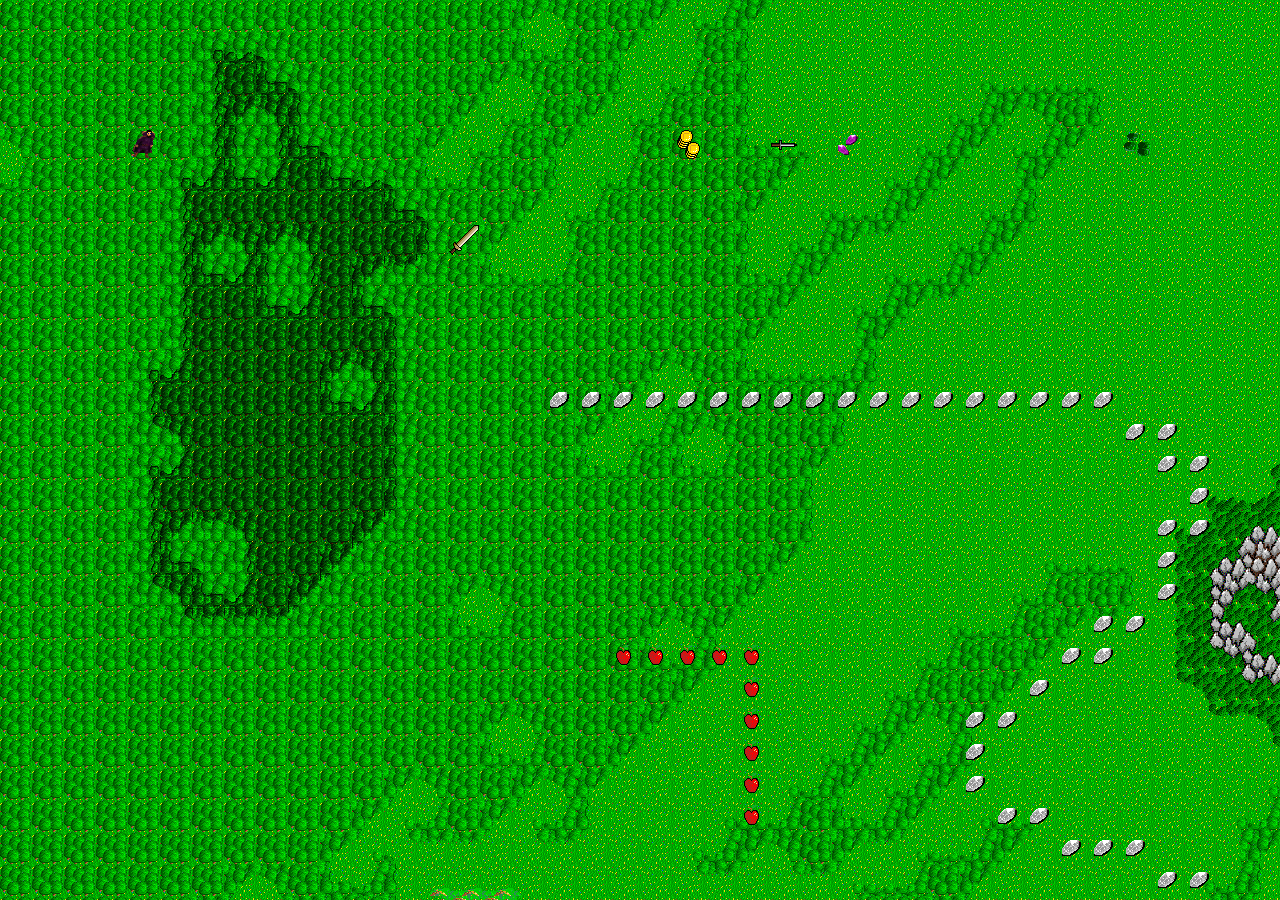
==== index.html @ da1dfb9b "drag and drop just barely working" ====
<!-- <!DOCTYPE html> -->
<html>
    <head>
        <style>
            
            .personBox > * {
                border-width: 1px;
                border-color: green;
                border-style: solid;
            }
            .dragHover {
                border-width: 5px;
                border-color: red;
                border-style: solid;
            }
            .personBox {
                /* background-color: darkmagenta; */
                background-image: url(Pictures/PersonItems.png);
                background-size: cover;
                width: 35%;
                height: 100%;
                box-sizing:border-box;
                display: grid;
                grid-template-columns: 1fr 1fr 1fr;
                grid-template-rows: auto;
                grid-template-areas: 
                    "nothinga head nothingb"
                    "lefthand chest righthand"
                    "nothingc pants nothingd"
                    "leftfoot nothinge rightfoot";
            }
            .box {
                box-sizing:border-box;
                gap:10px;
                padding: 20px;
                border-radius:15px;
                background-color: rgba(30, 30, 30, 0.7);
                
                box-shadow:20px 20px 20px rgba(0,0,0,0.5);
                position:absolute;
                top:20%;
                left:20%;
                width: 60%;
                aspect-ratio: 2.5 / 1;
                display:flex;
                flex-flow: row;
            }
            .inventoryBox {
                box-sizing:border-box;
                display: grid;
                grid-template-rows: repeat(auto-fill, 64px);
                grid-template-columns: repeat(auto-fill, 64px);
                overflow-y: auto;
                /* grid: 64px / auto auto auto; */
                /* grid-auto-columns: 64px;
                grid-auto-rows: 64px;
                grid-auto-flow: column; */
                gap:10px;
                padding: 20px;
                border-radius:15px;
                background-color: rgba(30, 30, 30, 1.0);
                box-shadow:20px 20px 20px rgba(0,0,0,0.5);
                
                width:65%;
                height:100%;
                
            }
        </style>
        <script type="module">
            import {run} from "./app.js";
            document.body.onload = () => {
                run();
            }
        </script>
    </head>
    <body style="margin: 0px; width:100%; height:100%">
        <div id=box class="box" style="visibility:hidden">
            <div id="inventoryBox" class="inventoryBox"> </div>
            <div id="personBox" class="personBox">
                <div id="personHead" style="grid-area: head;"></div>
                <div id="persionLefthand" style="grid-area: lefthand;"></div>
                <div id="persionRighthand" style="grid-area: righthand;"></div>
                <div id="persionChest" style="grid-area: chest;"></div>
                <div id="persionPants" style="grid-area: pants;"></div>
                <div id="persionLeftfoot" style="grid-area: leftfoot;"></div>
                <div id="persionRightfoot" style="grid-area: rightfoot;"></div>
            </div>
        </div>
        <canvas id="canvas" width="100%" height="100%"></canvas>
    </body>
</html>
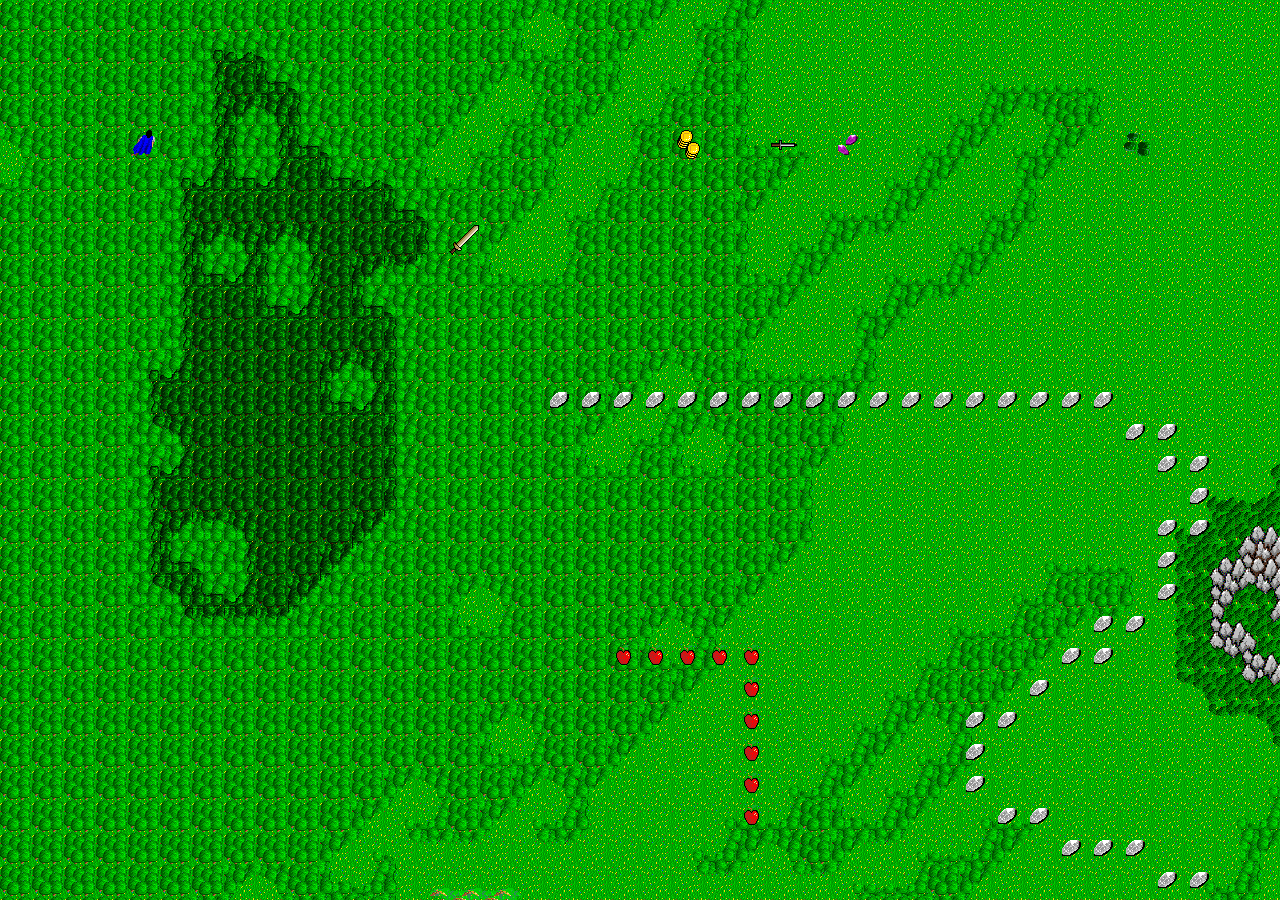
==== commit 2f45dc9d: "animation and multiple character choices." ====
--- a/index.html
+++ b/index.html
@@ -1,4 +1,4 @@
-<!-- <!DOCTYPE html> -->
+<!DOCTYPE html>
 <html>
     <head>
         <style>
@@ -25,8 +25,8 @@
                 grid-template-rows: auto;
                 grid-template-areas: 
                     "nothinga head nothingb"
-                    "lefthand chest righthand"
-                    "nothingc pants nothingd"
+                    "lefthand torso righthand"
+                    "nothingc legss nothingd"
                     "leftfoot nothinge rightfoot";
             }
             .box {
@@ -73,17 +73,17 @@
             }
         </script>
     </head>
-    <body style="margin: 0px; width:100%; height:100%">
+    <body style="position:fixed; padding:0; margin:0; top:0; left:0; width: 100%; height: 100%;">
         <div id=box class="box" style="visibility:hidden">
             <div id="inventoryBox" class="inventoryBox"> </div>
             <div id="personBox" class="personBox">
                 <div id="personHead" style="grid-area: head;"></div>
-                <div id="persionLefthand" style="grid-area: lefthand;"></div>
-                <div id="persionRighthand" style="grid-area: righthand;"></div>
-                <div id="persionChest" style="grid-area: chest;"></div>
-                <div id="persionPants" style="grid-area: pants;"></div>
-                <div id="persionLeftfoot" style="grid-area: leftfoot;"></div>
-                <div id="persionRightfoot" style="grid-area: rightfoot;"></div>
+                <div id="personLeftHand" style="grid-area: lefthand;"></div>
+                <div id="personRightHand" style="grid-area: righthand;"></div>
+                <div id="personTorso" style="grid-area: torso;"></div>
+                <div id="personLegs" style="grid-area: legs;"></div>
+                <div id="personLeftFoot" style="grid-area: leftfoot;"></div>
+                <div id="personRightFoot" style="grid-area: rightfoot;"></div>
             </div>
         </div>
         <canvas id="canvas" width="100%" height="100%"></canvas>
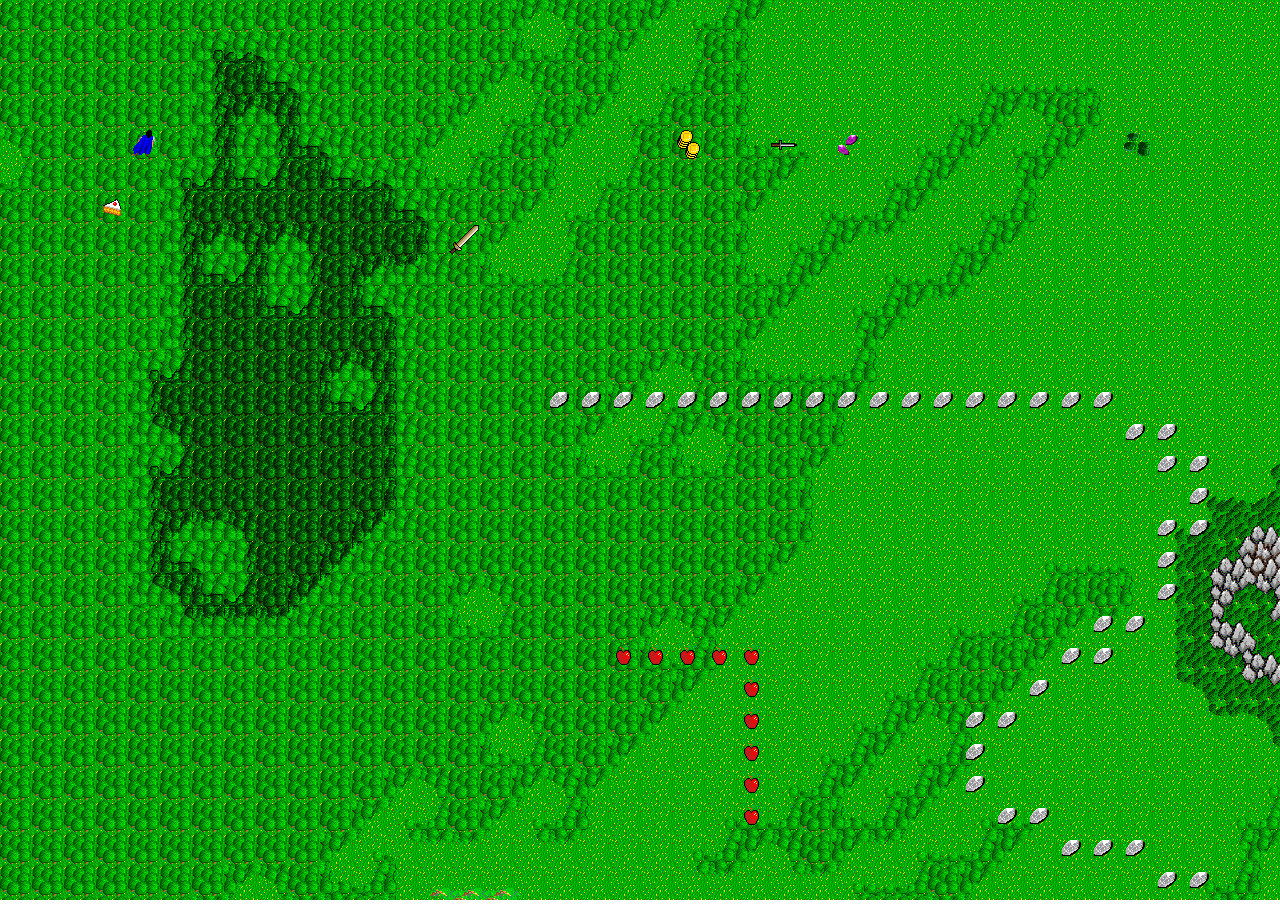
==== commit 222b2b58: "fixed the ivnetory (mostly)" ====
--- a/index.html
+++ b/index.html
@@ -1,12 +1,17 @@
 <!DOCTYPE html>
-<html>
+<html lang="en">
     <head>
+        <meta charset=UTF-8>
         <style>
             
             .personBox > * {
                 border-width: 1px;
                 border-color: green;
                 border-style: solid;
+                border-radius: 10px;
+                display: flex;
+                align-items: center;
+                justify-content: center;
             }
             .dragHover {
                 border-width: 5px;
@@ -17,16 +22,17 @@
                 /* background-color: darkmagenta; */
                 background-image: url(Pictures/PersonItems.png);
                 background-size: cover;
-                width: 35%;
+                aspect-ratio: 4 / 5;
                 height: 100%;
                 box-sizing:border-box;
                 display: grid;
+                gap:5px;
                 grid-template-columns: 1fr 1fr 1fr;
-                grid-template-rows: auto;
+                grid-template-rows:  1fr 1fr 1fr 1fr;
                 grid-template-areas: 
                     "nothinga head nothingb"
                     "lefthand torso righthand"
-                    "nothingc legss nothingd"
+                    "nothingc legs nothingd"
                     "leftfoot nothinge rightfoot";
             }
             .box {
@@ -41,7 +47,10 @@
                 top:20%;
                 left:20%;
                 width: 60%;
-                aspect-ratio: 2.5 / 1;
+                height: 80%;
+                min-height: 250px;
+                max-height: 500px;
+                /* aspect-ratio: 2.5 / 1; */
                 display:flex;
                 flex-flow: row;
             }
@@ -60,8 +69,8 @@
                 border-radius:15px;
                 background-color: rgba(30, 30, 30, 1.0);
                 box-shadow:20px 20px 20px rgba(0,0,0,0.5);
-                
-                width:65%;
+                flex: 1;
+                /* width:65%; */
                 height:100%;
                 
             }
@@ -73,7 +82,7 @@
             }
         </script>
     </head>
-    <body style="position:fixed; padding:0; margin:0; top:0; left:0; width: 100%; height: 100%;">
+    <body style="position:fixed; padding:0; margin:0; top:0; left:0; width: 100%; height: 100%; box-sizing: border-box">
         <div id=box class="box" style="visibility:hidden">
             <div id="inventoryBox" class="inventoryBox"> </div>
             <div id="personBox" class="personBox">
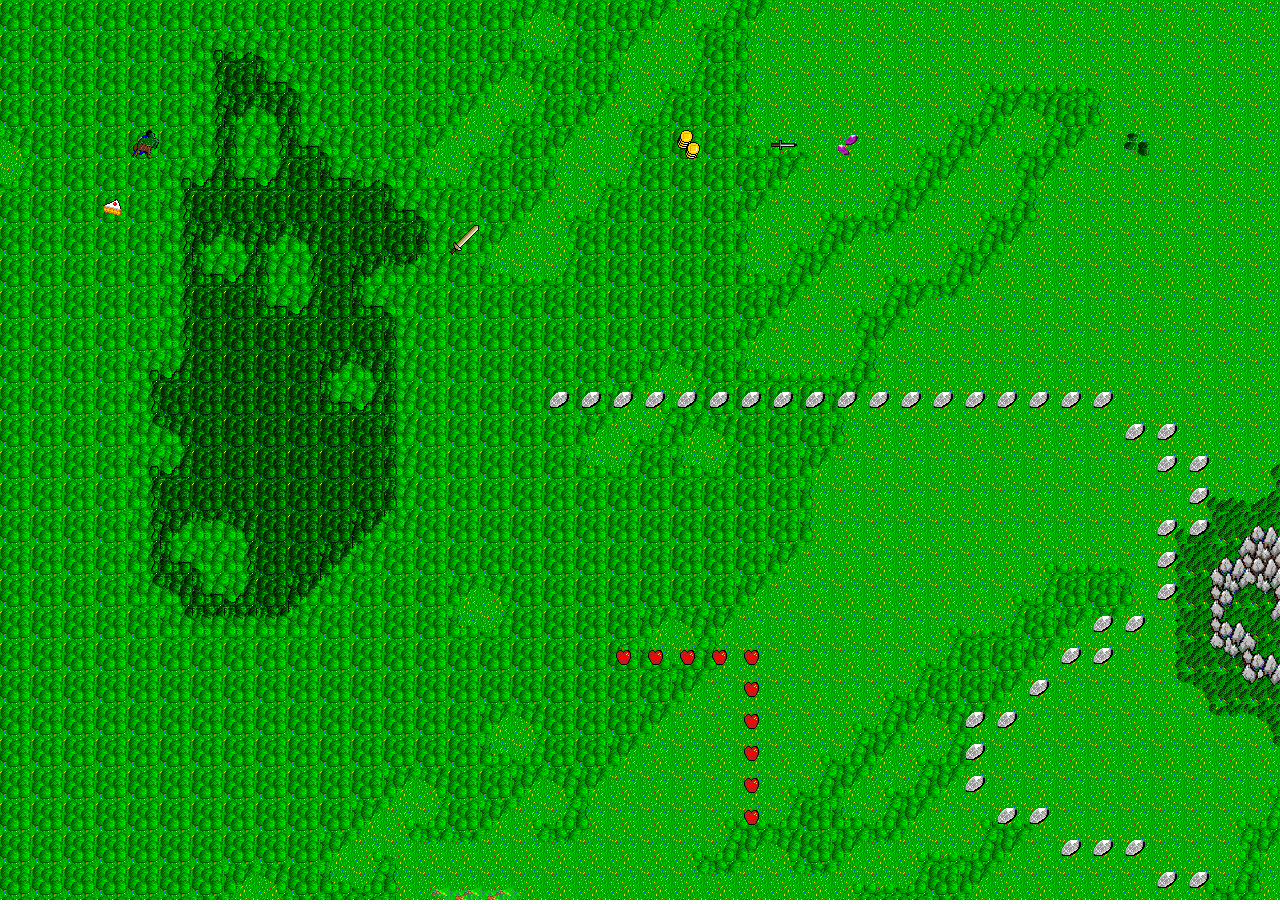
==== commit 7e4e735e: "made monsters" ====
--- a/index.html
+++ b/index.html
@@ -57,22 +57,22 @@
             .inventoryBox {
                 box-sizing:border-box;
                 display: grid;
-                grid-template-rows: repeat(auto-fill, 64px);
-                grid-template-columns: repeat(auto-fill, 64px);
+                grid-template-columns: repeat(auto-fill, 32px);
+                /* grid-template-rows: repeat(auto-fill, 32px); */
+                /* grid-template-columns: repeat(auto-fill, minmax(64px, 64px)); */
                 overflow-y: auto;
                 /* grid: 64px / auto auto auto; */
-                /* grid-auto-columns: 64px;
-                grid-auto-rows: 64px;
-                grid-auto-flow: column; */
+                /* grid-auto-columns: 64px; */
+                grid-auto-rows: 32px;
+                /* grid-auto-flow: column; */
                 gap:10px;
+                justify-content: center;
                 padding: 20px;
                 border-radius:15px;
                 background-color: rgba(30, 30, 30, 1.0);
                 box-shadow:20px 20px 20px rgba(0,0,0,0.5);
                 flex: 1;
-                /* width:65%; */
                 height:100%;
-                
             }
         </style>
         <script type="module">
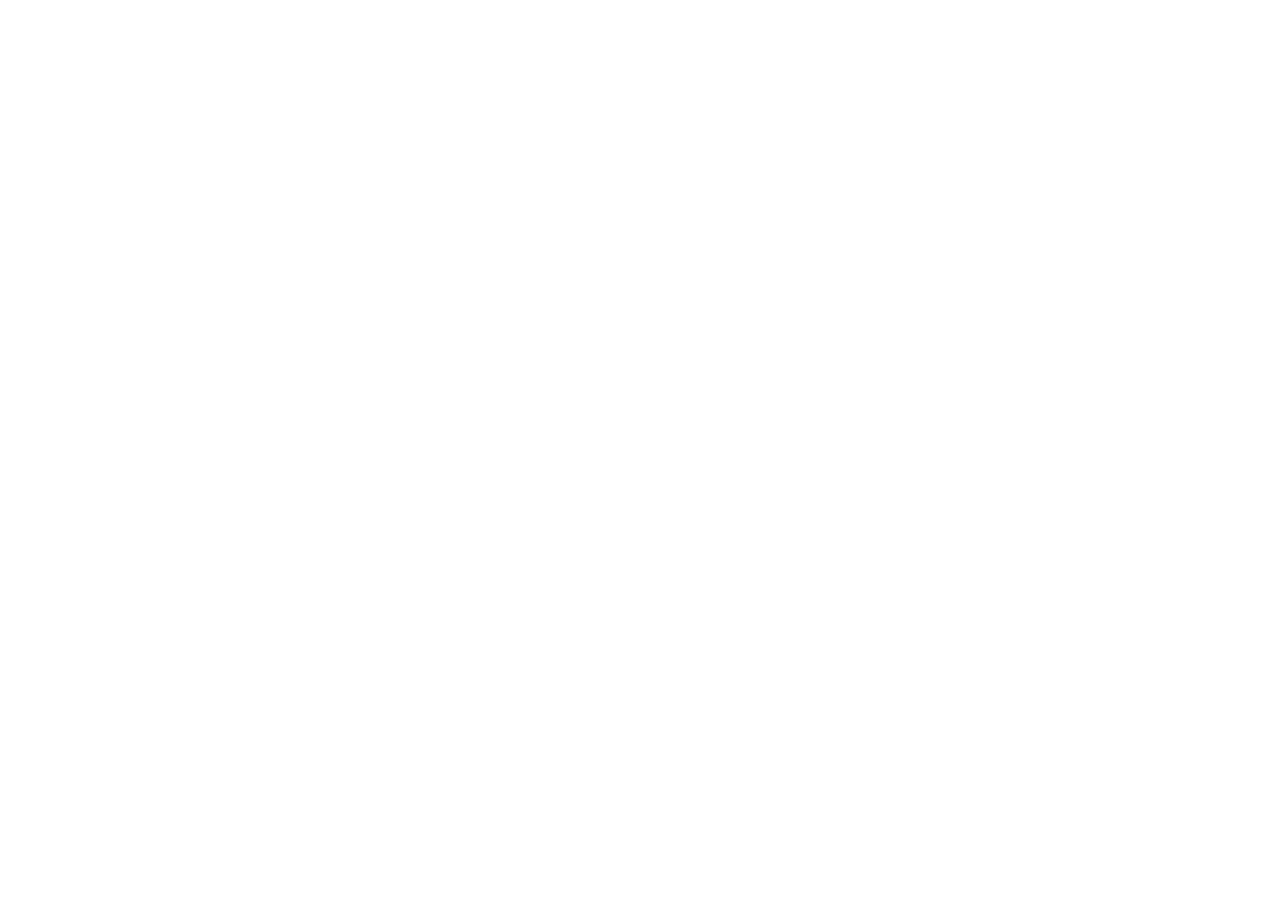
==== commit 37d9078b: "almost got inventory working with rest of game" ====
--- a/index.html
+++ b/index.html
@@ -3,77 +3,7 @@
     <head>
         <meta charset=UTF-8>
         <style>
-            
-            .personBox > * {
-                border-width: 1px;
-                border-color: green;
-                border-style: solid;
-                border-radius: 10px;
-                display: flex;
-                align-items: center;
-                justify-content: center;
-            }
-            .dragHover {
-                border-width: 5px;
-                border-color: red;
-                border-style: solid;
-            }
-            .personBox {
-                /* background-color: darkmagenta; */
-                background-image: url(Pictures/PersonItems.png);
-                background-size: cover;
-                aspect-ratio: 4 / 5;
-                height: 100%;
-                box-sizing:border-box;
-                display: grid;
-                gap:5px;
-                grid-template-columns: 1fr 1fr 1fr;
-                grid-template-rows:  1fr 1fr 1fr 1fr;
-                grid-template-areas: 
-                    "nothinga head nothingb"
-                    "lefthand torso righthand"
-                    "nothingc legs nothingd"
-                    "leftfoot nothinge rightfoot";
-            }
-            .box {
-                box-sizing:border-box;
-                gap:10px;
-                padding: 20px;
-                border-radius:15px;
-                background-color: rgba(30, 30, 30, 0.7);
-                
-                box-shadow:20px 20px 20px rgba(0,0,0,0.5);
-                position:absolute;
-                top:20%;
-                left:20%;
-                width: 60%;
-                height: 80%;
-                min-height: 250px;
-                max-height: 500px;
-                /* aspect-ratio: 2.5 / 1; */
-                display:flex;
-                flex-flow: row;
-            }
-            .inventoryBox {
-                box-sizing:border-box;
-                display: grid;
-                grid-template-columns: repeat(auto-fill, 32px);
-                /* grid-template-rows: repeat(auto-fill, 32px); */
-                /* grid-template-columns: repeat(auto-fill, minmax(64px, 64px)); */
-                overflow-y: auto;
-                /* grid: 64px / auto auto auto; */
-                /* grid-auto-columns: 64px; */
-                grid-auto-rows: 32px;
-                /* grid-auto-flow: column; */
-                gap:10px;
-                justify-content: center;
-                padding: 20px;
-                border-radius:15px;
-                background-color: rgba(30, 30, 30, 1.0);
-                box-shadow:20px 20px 20px rgba(0,0,0,0.5);
-                flex: 1;
-                height:100%;
-            }
+
         </style>
         <script type="module">
             import {run} from "./app.js";
@@ -83,19 +13,8 @@
         </script>
     </head>
     <body style="position:fixed; padding:0; margin:0; top:0; left:0; width: 100%; height: 100%; box-sizing: border-box">
-        <div id=box class="box" style="visibility:hidden">
-            <div id="inventoryBox" class="inventoryBox"> </div>
-            <div id="personBox" class="personBox">
-                <div id="personHead" style="grid-area: head;"></div>
-                <div id="personLeftHand" style="grid-area: lefthand;"></div>
-                <div id="personRightHand" style="grid-area: righthand;"></div>
-                <div id="personTorso" style="grid-area: torso;"></div>
-                <div id="personLegs" style="grid-area: legs;"></div>
-                <div id="personLeftFoot" style="grid-area: leftfoot;"></div>
-                <div id="personRightFoot" style="grid-area: rightfoot;"></div>
-            </div>
-        </div>
         <canvas id="canvas" width="100%" height="100%"></canvas>
+        <player-inventory id="inventory"></player-inventory>
     </body>
 </html>
 
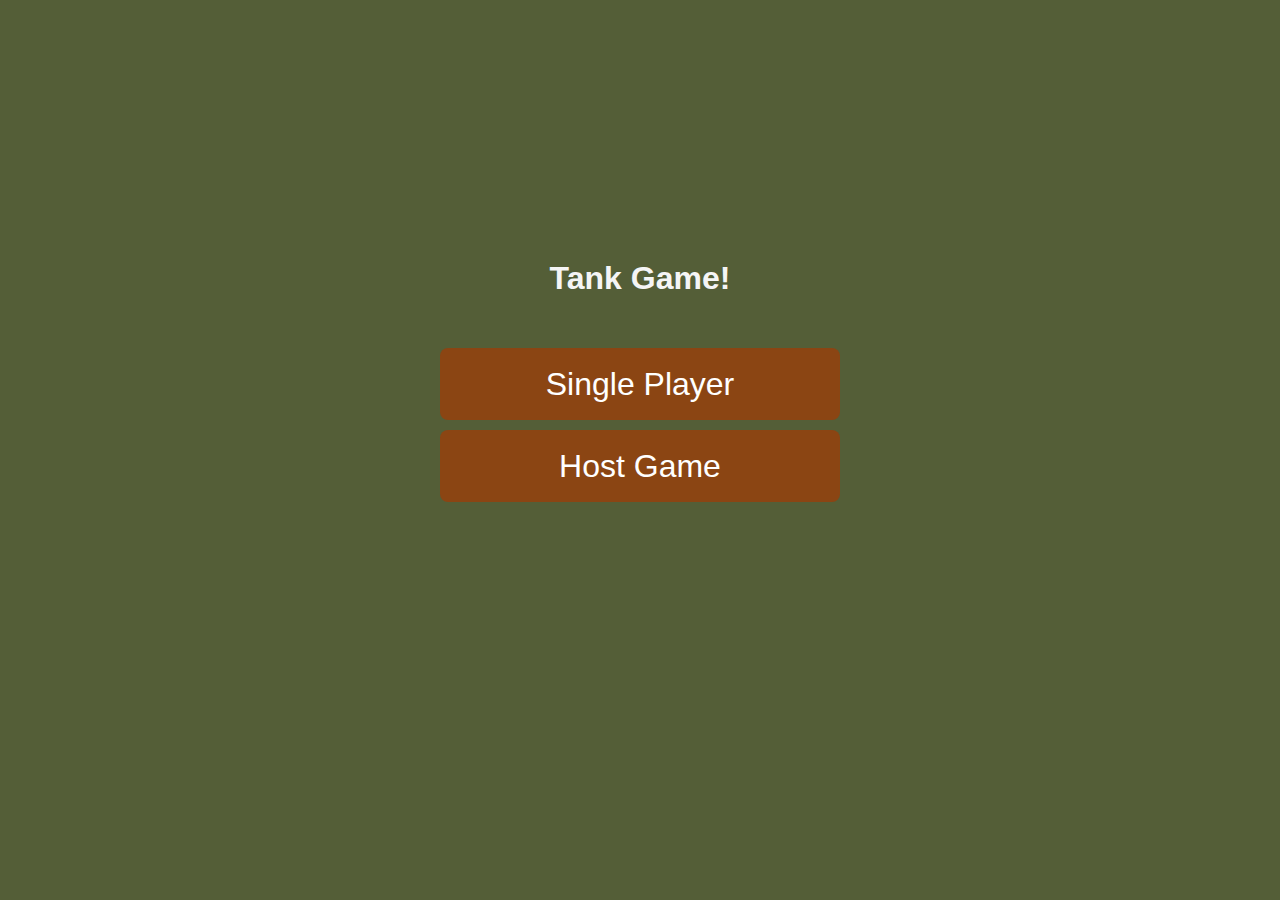
==== commit ec8a2423: "fixed most of the errors caused by moving stuff around" ====
--- a/index.html
+++ b/index.html
@@ -1,20 +1,12 @@
 <!DOCTYPE html>
 <html lang="en">
-    <head>
-        <meta charset=UTF-8>
-        <style>
-
-        </style>
-        <script type="module">
-            import {run} from "./app.js";
-            document.body.onload = () => {
-                run();
-            }
-        </script>
-    </head>
-    <body style="position:fixed; padding:0; margin:0; top:0; left:0; width: 100%; height: 100%; box-sizing: border-box">
-        <canvas id="canvas" width="100%" height="100%"></canvas>
-        <player-inventory id="inventory"></player-inventory>
-    </body>
-</html>
-
+<head>
+  <meta charset="UTF-8">
+  <meta name="viewport" content="width=device-width, initial-scale=1.0">
+  <title>Fantasy Game!</title>
+  <link rel="stylesheet" href="assets/styles.css">
+  <script type="module" src="./app.js"></script>
+</head>
+<body>
+</body>
+</html>--- a/assets/styles.css
+++ b/assets/styles.css
@@ -0,0 +1,220 @@
+:root {
+  --background: #545e37;
+  --text: #f5f5f5;
+  --border: #4b5320;
+  --shadow: rgba(0, 0, 0, 0.3);
+  --link-color: #8b4513;
+  --placeholder: #a9a9a9;
+  --highlight: #4863A0;
+  --disabled: #505050;
+  --input-background: #7d7d7d;
+  --focus-outline: #4863A0;
+  --button: #8b4513;
+  --button-text: #ffffff;
+}
+
+/* Reset box-sizing */
+*,
+*::before,
+*::after {
+  box-sizing: border-box;
+}
+
+/* Buttons have pointer cursors */
+
+button:enabled:hover,
+[role="button"]:not([aria-disabled="true"]):hover,
+input[type="submit"]:enabled:hover,
+input[type="reset"]:enabled:hover,
+input[type="button"]:enabled:hover,
+label[type="button"]:hover {
+  cursor: pointer;
+  background-color: var(--highlight);
+}
+
+button,
+input[type="submit"],
+input[type="button"],
+input[type="reset"],
+[role="button"],
+label[type="button"] {
+  border: none;
+  border-radius: 4px;
+  padding: 8px 16px;
+  font-size: 16px;
+  line-height: 1;
+  transition: background-color 0.3s;
+  background-color: var(--button);
+  color: var(--button-text);
+}
+
+html,
+body {
+  margin: 0;
+  padding: 0;
+  /* hide the scrollbar, also prevents scrolling (even though content fits) in
+  safari */
+  overflow: hidden;
+  width: 100%;
+  height: 100%;
+  background-color: var(--background);
+  font-family: Arial, sans-serif;
+  color: var(--text);
+}
+
+dialog {
+  margin: 0;
+  width: 30%;
+  min-width: fit-content;
+  position: absolute;
+  top: 50%;
+  left: 50%;
+  transform: translate(-50%, -50%);
+  background-color: var(--background);
+  box-shadow: 0 4px 8px var(--shadow);
+  border: 1px;
+  border: 1px solid var(--border);
+  border-radius: 8px;
+  color: var(--text);
+}
+
+.grid {
+  display: grid;
+  grid-template-columns: repeat(auto-fit, minmax(0%, 1fr));
+  grid-gap: 10px;
+  padding: 10px;
+}
+
+.flex-row {
+  display: flex;
+  flex-direction: row;
+  align-items: center;
+  justify-content: space-between;
+  gap: 10px;
+}
+
+.flex-column {
+  display: flex;
+  flex-direction: column;
+  align-items: center;
+  justify-content: space-between;
+  gap: 10px;
+}
+
+.settings-btn {
+  position: absolute;
+  top: 0;
+  left: 0;
+  margin: 10px;
+  font-size: 32px;
+  line-height: 1;
+  aspect-ratio: 1/1;
+  background-color: var(--link-color);
+  color: var(--button-text);
+}
+
+form>*:not(:last-child) {
+  margin-bottom: 10px;
+}
+form > p {
+  margin-top: 0;
+}
+
+label {
+  display: block;
+  margin-bottom: 5px;
+  color: var(--text);
+}
+
+input[type="text"] {
+  width: 100%;
+  padding: 8px;
+  border: 1px solid var(--border);
+  border-radius: 4px;
+  background-color: var(--input-background);
+  color: var(--text);
+}
+
+.main-menu {
+  max-width: 400px;
+  margin: 0 auto;
+  text-align: center;
+  display: flex;
+  flex-direction: column;
+  justify-content: center;
+  height: 80vh
+}
+
+.main-menu>* {
+  width: 100%;
+  font-size: 32px;
+  padding: 20px;
+  border-radius: 8px;
+}
+
+responsive-canvas {
+  display: block;
+  width: 100%;
+  height: 100vh;
+}
+
+/* Main scoreboard container */
+.scoreboard {
+  position: absolute;
+  top: 10px;
+  right: 10px;
+  background-color: var(--shadow);
+  color: var(--text);
+  padding: 10px;
+  border-radius: 8px;
+  box-shadow: 0 0 10px var(--shadow);
+  font-family: 'Arial', sans-serif;
+  width: 170px;
+}
+
+/* Individual player score entry */
+.score-entry {
+  display: flex;
+  justify-content: space-between;
+  margin-bottom: 5px;
+  padding: 5px 0;
+  border-bottom: 1px solid var(--border);
+}
+
+/* Last entry shouldn't have a bottom border */
+.score-entry:last-child {
+  /* border-bottom: none; */
+  margin-bottom: 0;
+}
+
+.player-name {
+  font-weight: bold;
+  max-width: 120px;
+  overflow: hidden;
+  text-overflow: ellipsis;
+}
+
+.player-score {
+  color: var(--link-color)
+}
+
+/* copied from pico.css */
+.spinner {
+  display: inline-block;
+  width: 1em;
+  height: 1em;
+  border: 0.1875em solid currentColor;
+  border-radius: 1em;
+  border-right-color: transparent;
+  content: "";
+  vertical-align: text-bottom;
+  vertical-align: -0.125em;
+  animation: spinner 0.75s linear infinite;
+  opacity: 0.5;
+}
+
+@keyframes spinner {
+  to {
+    transform: rotate(360deg);
+  }
+}